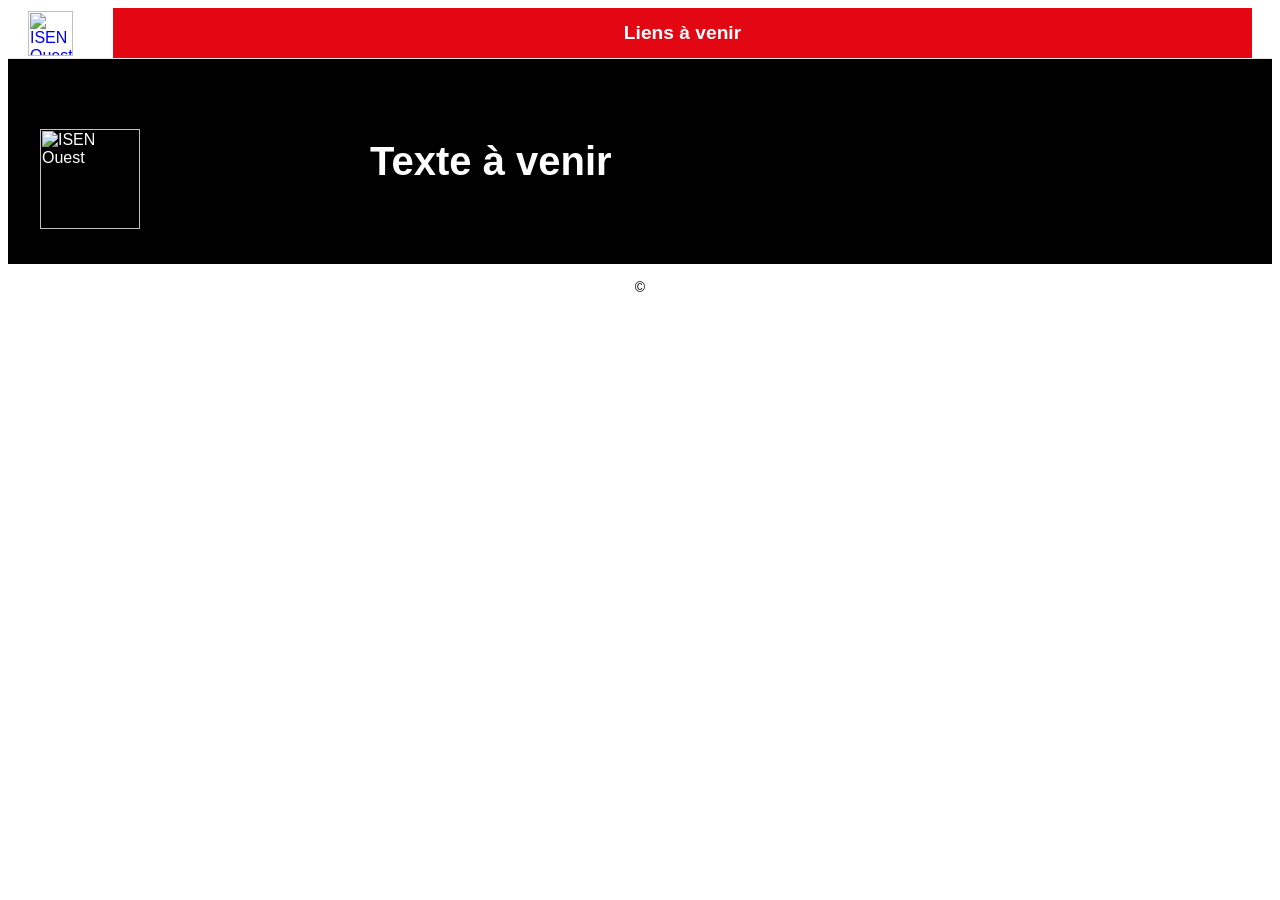
==== index.html @ 0b280feb "F12 Footer PI E1" ====
<html>
<head>
    <meta charset="UTF-8">
    <meta name="viewport" content="width=device-width, initial-scale=1">
    <title></title>
    <style>
        html {
            font-family: Open Sans,sans-serif;
        }

        .site-footer {
            background: #000;
            color: #fff;
            padding: 40px 20px 20px;
            font-family: Arial, sans-serif;
        }

        /* Conteneur principal */
        .footer-container {
            display: flex;
            max-width: 1200px;
            margin: 0 auto;
            gap: 40px;
            flex-wrap: wrap;
        }

        /* Colonne 1 : logo + bouton */
        .footer-col-logo {
            flex: 1;
            min-width: 220px;
            display: flex;
            flex-direction: column;
        }

        .footer-logo {
            height: 100px;
            margin-bottom: 15px;
            margin-top: 30px;
        }

        .btn-contact {
            display: block;
            padding: 10px 20px;
            background: #c8102e;
            color: #fff;
            font-weight: 600;
            text-decoration: none;
            border-radius: 25px;
            margin: auto;
        }

        .btn-contact:hover {
            background: #a00b23;
        }

        /* Zone liens (colonnes 2-4) */
        .footer-links-section {
            flex: 3;
            display: flex;
            flex-direction: column;
        }

        /* Titre général */
        .footer-cities {
            font-size: 40px;
            font-weight: 700;
            text-align: left;
            margin-bottom: 20px;
        }

        /* Colonnes de liens */
        .footer-links-container {
            display: flex;
            gap: 40px;
            flex-wrap: wrap;
        }

        .footer-col {
            width: 25%
        }
        .footer-col h3 {
            font-size: 16px;
            font-weight: 700;
            margin-bottom: 12px;
        }

        .footer-col ul {
            list-style: none;
            padding: 0;
            margin: 0;
        }

        .footer-col li {
            margin-bottom: 8px;
        }

        .footer-col a {
            color: #fff;
            text-decoration: none;
            font-size: 14px;
        }

        .footer-col a:hover {
            text-decoration: underline;
        }

        /* Bas de page */
        .footer-bottom {
            text-align: center;
            padding-top: 15px;
            background-color: white;
            color: black;
            font-family: Arial, sans-serif;
            font-size: 14px;
        }
        html {
            font-family: Open Sans,sans-serif;
        }
        /* Conteneur principal du header */
        .header-isen {
            background: #fff;
            border-bottom: 1px solid #e5e5e5;
        }

        /* Organisation interne */
        .header-container {
            max-width: 1400px; /* un peu plus large pour aérer */
            margin: 0 auto;
            padding: 0 20px;
            display: flex;
            align-items: center;
            justify-content: space-between;
        }

        /* Logo */
        .header-logo img {
            height: 45px; /* logo moins haut */
            width: auto;
        }

        /* Navigation */
        .header-nav {
            background: #e30613; /* Rouge ISEN */
            flex: 1; /* occupe toute la largeur dispo */
            margin-left: 40px; /* espace entre logo et barre rouge */
        }

        .header-nav ul {
            list-style: none;
            display: flex;
            justify-content: space-around; /* liens espacés sur toute la largeur */
            margin: 0;
            padding: 0;
        }

        .header-nav li {
            flex: 1; /* chaque lien occupe une largeur égale */
            text-align: center;
        }

        .header-nav a {
            display: block;
            padding: 14px 10px;
            font-size: 1.2em;
            font-weight: bold;
            color: #fff;
            transition: background 0.2s;
            text-decoration: none;
        }

        .header-nav a:hover {
            text-decoration: underline;
        }
    </style>
</head>
<body>
<header class="header-isen">
    <div class="header-container">
        <!-- Logo -->
        <a href="/" class="header-logo">
            <img src="https://isen-ouest.fr/wp-content/uploads/2024/07/15/logo-isen-couleur.png" alt="ISEN Ouest">
        </a>

        <!-- Navbar -->
        <nav class="header-nav">
            <ul>
                <li><a href="#">Liens à venir</a></li>
            </ul>
        </nav>
    </div>
</header>
<footer class="site-footer">
    <div class="footer-container">

        <!-- Colonne 1 : Logo + bouton -->
        <div class="footer-col footer-col-logo">
            <img src="https://isen-ouest.fr/wp-content/uploads/2024/07/15/logo-isen-blanc.svg"
                 alt="ISEN Ouest" class="footer-logo">
        </div>

        <!-- Zone titres + colonnes 2-4 -->
        <div class="footer-links-section">
            <!-- Titre général -->
            <p class="footer-cities">Texte à venir</p>


        </div>

        <!-- Bas de page -->
</footer>
<div class="footer-bottom">
    &copy;
</div>

</body>
</html>
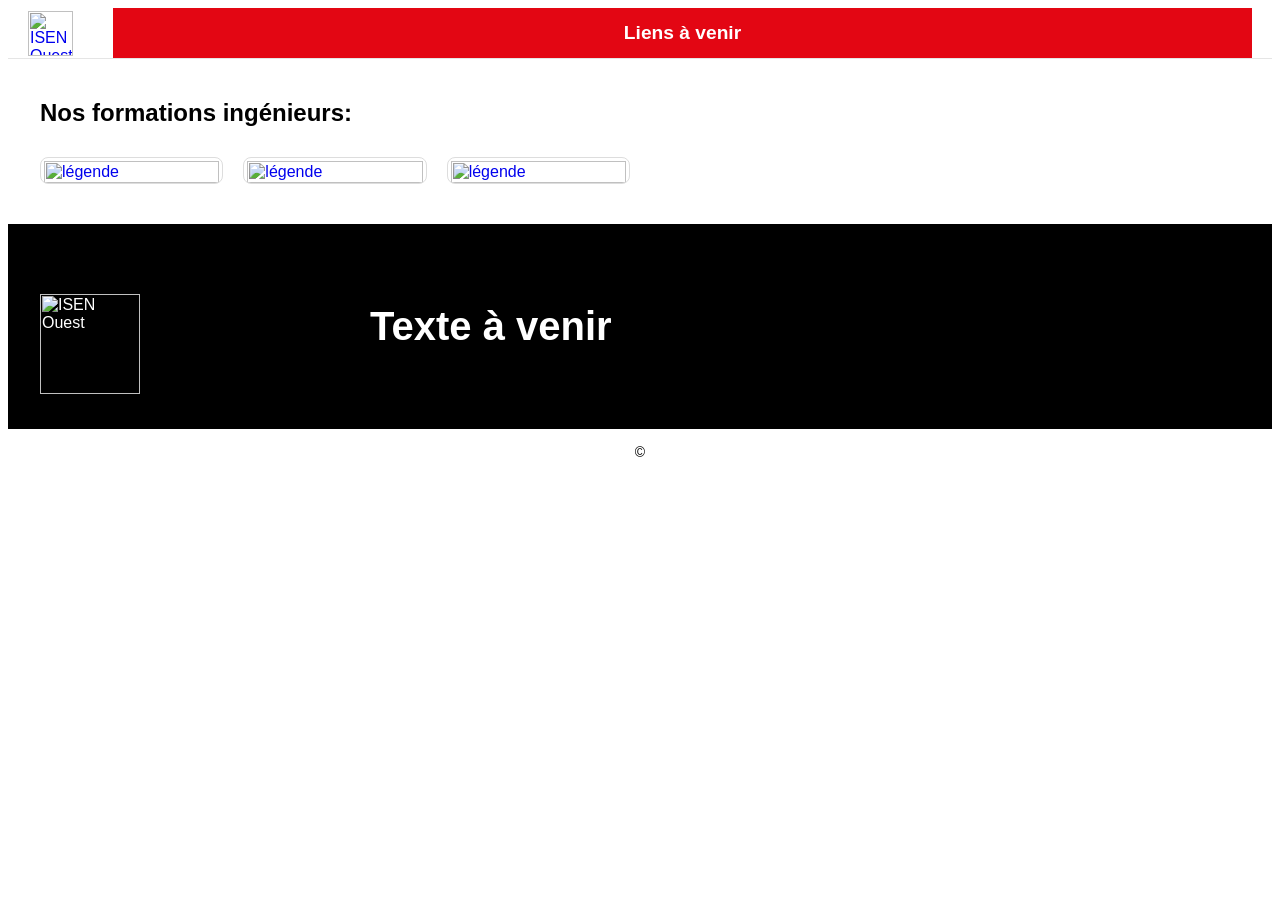
==== commit 997deacc: "F13 Images PI E1" ====
--- a/index.html
+++ b/index.html
@@ -4,6 +4,56 @@
     <meta name="viewport" content="width=device-width, initial-scale=1">
     <title></title>
     <style>
+        /* IMAGES */
+        .dp-section {
+            max-width: 1200px;
+            margin: 40px auto;
+            padding: 0 20px;
+        }
+        .dp-section h2 {
+            font-size: 24px;
+            font-weight: 700;
+            margin-bottom: 30px;
+            color: #000;
+        }
+        .dp-grid {
+            display: grid;
+            grid-template-columns: repeat(auto-fill, minmax(180px, 1fr));
+            gap: 20px;
+        }
+        .dp-card {
+            border: 1px solid #ddd;
+            border-radius: 8px;
+            overflow: hidden;
+            background: #fff;
+            transition: transform 0.2s ease;
+            padding: 3px 3px 0;
+            position: relative;
+        }
+        .dp-card:hover {
+            transform: translateY(-5px);
+            box-shadow: 0 6px 15px rgba(0,0,0,0.1);
+        }
+        .dp-card img {
+            width: 100%;
+            height: auto;
+            display: block;
+        }
+        .dp-card p {
+            padding: 1px 0.5em;
+            font-size: 16px;
+            font-weight: bold;
+            margin: 0;
+            position: relative;
+            background-color: #05819d;
+            color: white;
+            font-weight: bold;
+            display: inline;
+            position: absolute;
+            bottom: 1em;
+            left: 0;
+            margin: 0;
+        }
         html {
             font-family: Open Sans,sans-serif;
         }
@@ -189,6 +239,28 @@
         </nav>
     </div>
 </header>
+<section class="dp-section">
+    <h2>Nos formations ingénieurs:</h2>
+    <div class="dp-grid">
+        <div class="dp-card">
+            <a href="#">
+                <img src="https://isen-ouest.fr/wp-content/uploads/2024/10/21/vignette-dp-cybersecurite.png" alt="légende">
+            </a>
+        </div>
+        <div class="dp-card">
+            <a href="#">
+                <img src="https://isen-ouest.fr/wp-content/uploads/2024/10/21/vignette-dp-developpement-logiciel.png" alt="légende">
+            </a>
+        </div>
+        <div class="dp-card">
+            <a href="#">
+                <img src="https://isen-ouest.fr/wp-content/uploads/2024/10/21/vignette-dp-intelligence-artificielle.png" alt="légende">
+            </a>
+        </div>
+    </div>
+</section>
+
+
 <footer class="site-footer">
     <div class="footer-container">
 
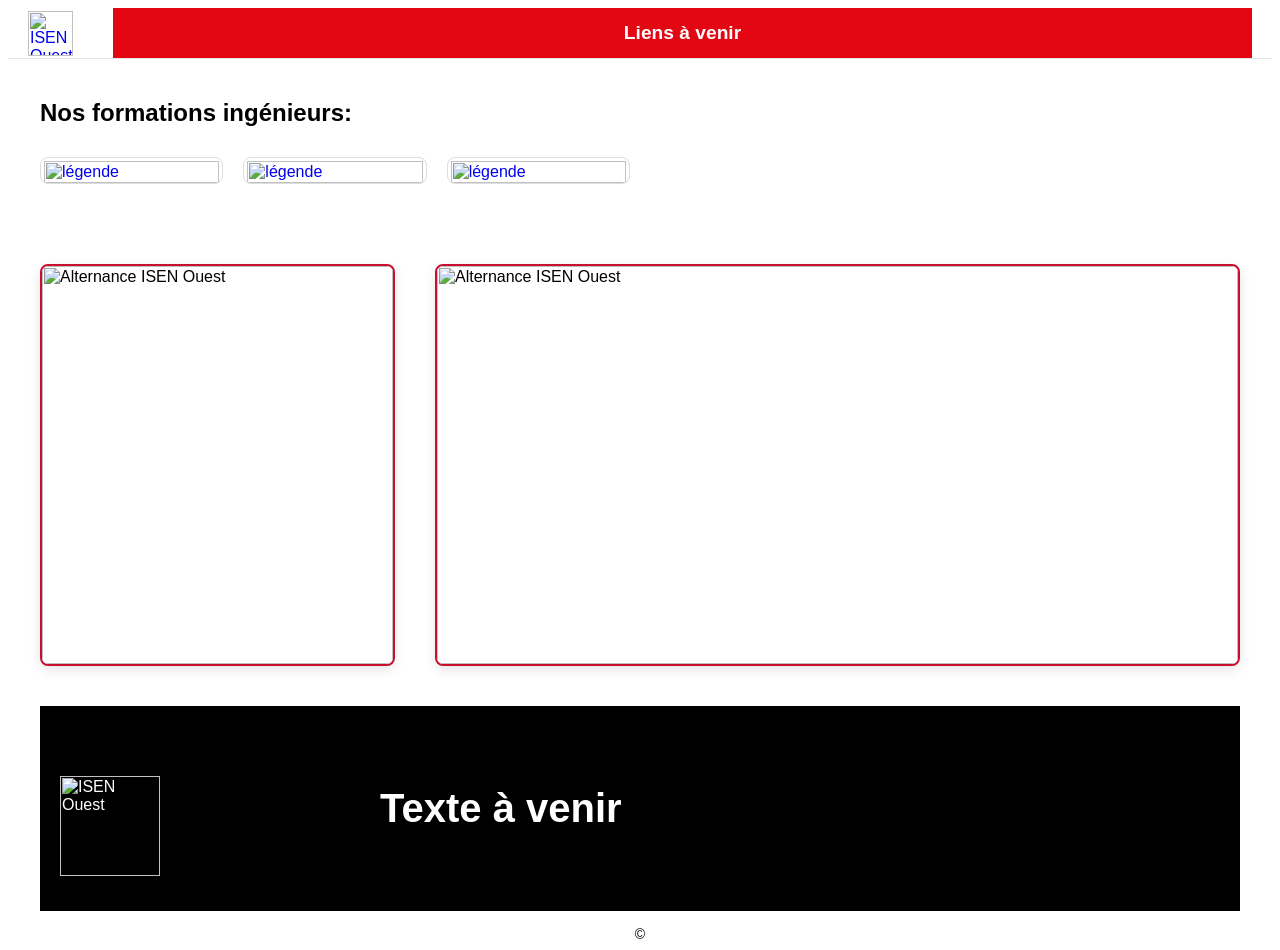
==== commit b5f03ad9: "F14 Block PI E1" ====
--- a/index.html
+++ b/index.html
@@ -219,6 +219,62 @@
         }
 
         .header-nav a:hover {
+            text-decoration: underline;
+        }
+        /* BLOCKS */
+        /* Conteneur global */
+        .block-container {
+            max-width: 1200px;
+            margin: 0 auto;
+        }
+        /* Deux colonnes */
+        .block-columns {
+            display: flex;
+            gap: 40px;
+            align-items: normal;
+        }
+
+        .block-alternance {
+            margin: 40px auto;
+            border: 2px solid #c8102e;
+            border-radius: 8px;
+            overflow: hidden;
+            background: #fff;
+            box-shadow: 0 4px 12px rgba(0,0,0,0.1);
+        }
+        .block-alternance img {
+            width: 100%;
+            height: auto;
+            display: block;
+        }
+        .block-alternance-content {
+            padding: 24px 30px;
+        }
+        .block-alternance-content h2 {
+            font-size: 200%;
+            margin-top: 0;
+            margin-bottom: 16px;
+        }
+        .block-alternance-content p {
+            font-size: 16px;
+            line-height: 1.6;
+            color: #333;
+            margin-bottom: 16px;
+        }
+        .block-button {
+            margin: auto;
+            text-align: center;
+        }
+        .block-button a {
+            background-color: #e30613;
+            color: #fff;
+            display: inline-block;
+            padding: .5rem 2rem;
+            border-radius: 3.45rem;
+            font-weight: 700;
+            text-decoration: none;
+        }
+        .block-button a:hover {
             text-decoration: underline;
         }
     </style>
@@ -260,7 +316,40 @@
     </div>
 </section>
 
-
+<div class="block-container">
+    <div class="block-columns">
+        <section class="block-alternance">
+            <img src="https://isen-ouest.fr/wp-content/uploads/2024/10/18/formation-initiale-scaled.jpg" alt="Alternance ISEN Ouest">
+            <div class="block-alternance-content">
+                <h2>Formations post-bac</h2>
+                <p>
+                    Chaque étudiant construit son propre parcours de formation sur 5 ans.
+                </p>
+                <p>
+                    Au cours des trois premières années post-bac, les étudiants choisissent leur cursus parmi 7 cycles de formation différents.
+                </p>
+                <div class="block-button">
+                    <a href="postbac.html">Découvrez nos 7 cycles post-bac</a>
+                </div>
+            </div>
+        </section>
+
+        <section class="block-alternance">
+            <img src="https://isen-ouest.fr/wp-content/uploads/2024/10/18/formation-apprentissage-scaled.jpg" alt="Alternance ISEN Ouest">
+            <div class="block-alternance-content">
+                <h2>FISA</h2>
+                <p>
+                    Devenir ingénieur par alternance
+                </p>
+                <p>
+                    Le cycle ingénieur en apprentissage permet d’alterner les périodes à l’école et les périodes au sein de l’entreprise d’accueil en montant progressivement en compétence. Cette formation favorise une immersion professionnelle rapide tout en étant rémunéré pendant toute la durée du contrat.
+                </p>
+                <div class="block-button">
+                    <a href="devenir_inge.html">Formation d'ingénieurs sous statut apprenti</a>
+                </div>
+            </div>
+        </section>
+    </div>
 <footer class="site-footer">
     <div class="footer-container">
 
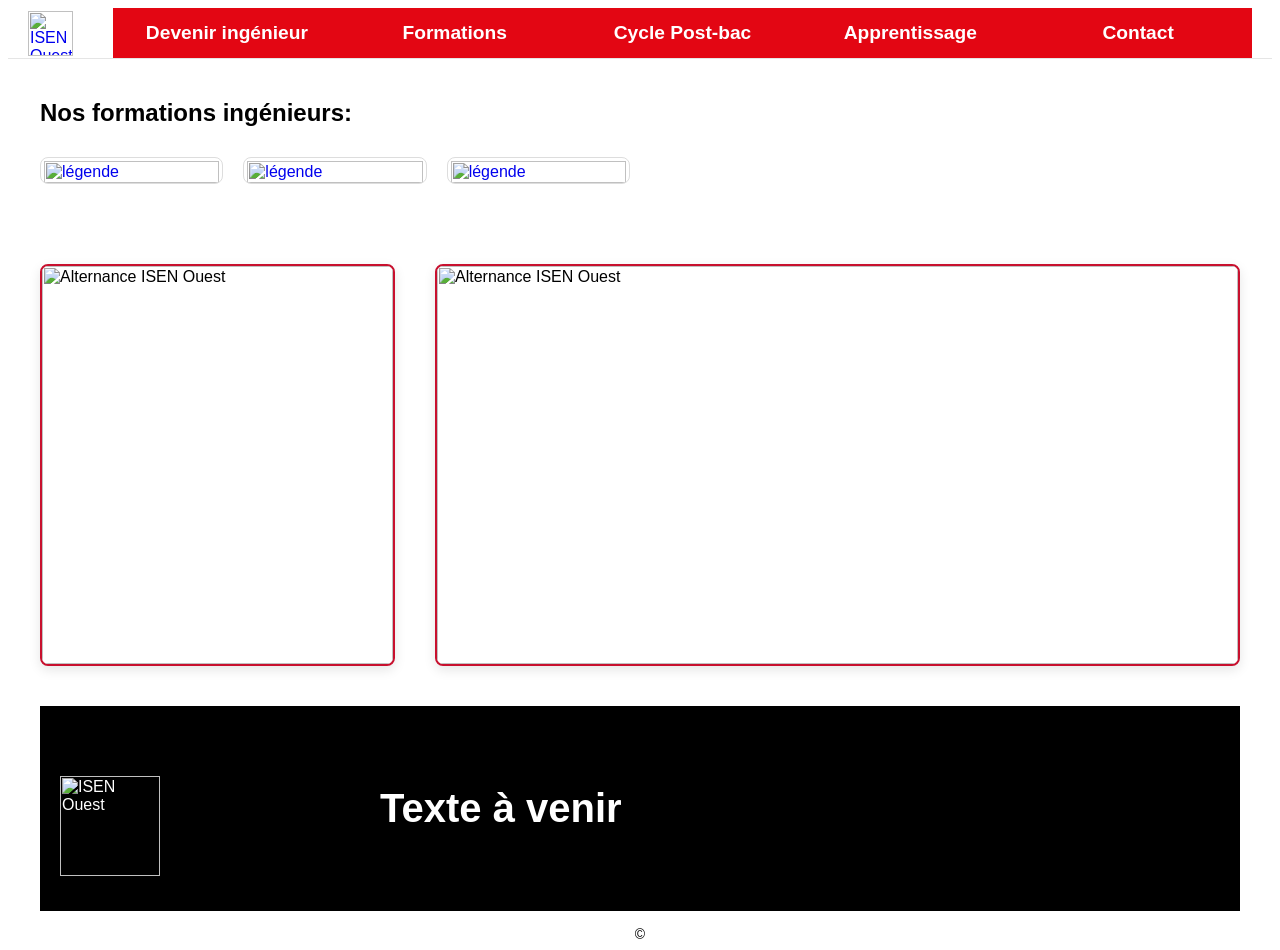
==== commit 4a8bc52c: "F41 Header E1" ====
--- a/index.html
+++ b/index.html
@@ -290,7 +290,11 @@
         <!-- Navbar -->
         <nav class="header-nav">
             <ul>
-                <li><a href="#">Liens à venir</a></li>
+                <li><a href="devenir_inge.html">Devenir ingénieur</a></li>
+                <li><a href="formations.html">Formations</a></li>
+                <li><a href="postbac.html">Cycle Post-bac</a></li>
+                <li><a href="apprentissage.html">Apprentissage</a></li>
+                <li><a href="contact.html">Contact</a></li>
             </ul>
         </nav>
     </div>
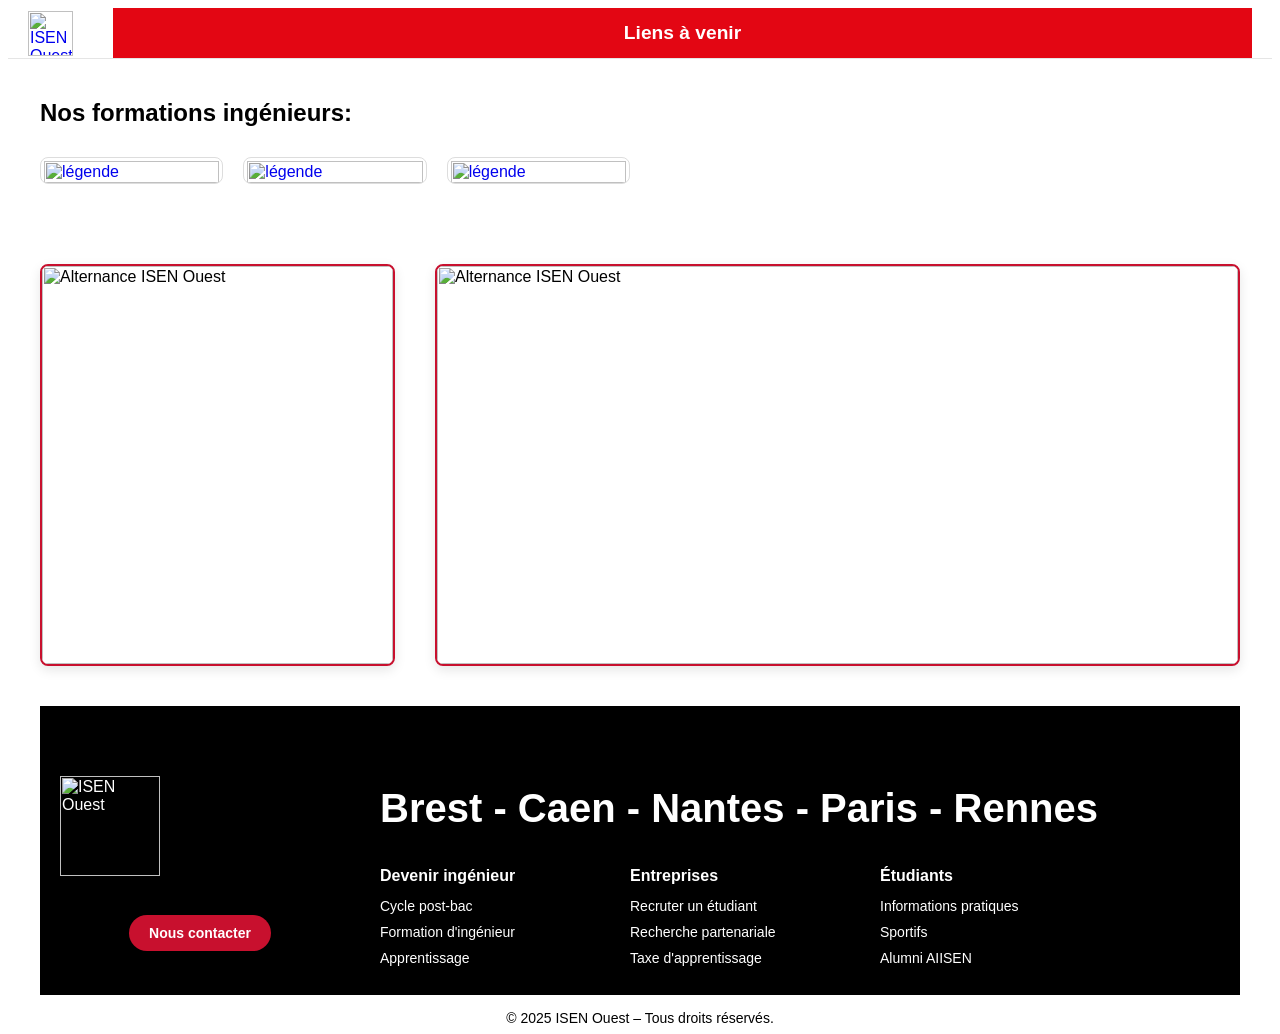
==== commit 6d99a41b: "F61 Footer E3" ====
--- a/index.html
+++ b/index.html
@@ -54,39 +54,134 @@
             left: 0;
             margin: 0;
         }
-        html {
-            font-family: Open Sans,sans-serif;
-        }
-
-        .site-footer {
-            background: #000;
-            color: #fff;
-            padding: 40px 20px 20px;
-            font-family: Arial, sans-serif;
-        }
-
-        /* Conteneur principal */
-        .footer-container {
-            display: flex;
-            max-width: 1200px;
-            margin: 0 auto;
-            gap: 40px;
-            flex-wrap: wrap;
-        }
-
-        /* Colonne 1 : logo + bouton */
-        .footer-col-logo {
-            flex: 1;
-            min-width: 220px;
-            display: flex;
-            flex-direction: column;
-        }
-
-        .footer-logo {
-            height: 100px;
-            margin-bottom: 15px;
-            margin-top: 30px;
-        }
+
+
+.site-footer {
+  background: #000;
+  color: #fff;
+  padding: 40px 20px 20px;
+  font-family: Arial, sans-serif;
+}
+
+/* Conteneur principal */
+.footer-container {
+  display: flex;
+  max-width: 1200px;
+  margin: 0 auto;
+  gap: 40px;
+  flex-wrap: wrap;
+}
+
+/* Colonne 1 : logo + bouton */
+.footer-col-logo {
+  flex: 1;
+  min-width: 220px;
+  display: flex;
+  flex-direction: column;
+}
+
+.footer-logo {
+  height: 100px;
+  margin-bottom: 15px;
+  margin-top: 30px;
+}
+
+.btn-contact {
+  display: block;
+  padding: 10px 20px;
+  background: #c8102e;
+  color: #fff;
+  font-weight: 600;
+  text-decoration: none;
+  border-radius: 25px;
+  margin: auto;
+}
+
+.btn-contact:hover {
+  background: #a00b23;
+}
+
+/* Zone liens (colonnes 2-4) */
+.footer-links-section {
+  flex: 3;
+  display: flex;
+  flex-direction: column;
+}
+
+/* Titre général */
+.footer-cities {
+  font-size: 40px;
+  font-weight: 700;
+  text-align: left;
+  margin-bottom: 20px;
+}
+
+/* Colonnes de liens */
+.footer-links-container {
+  display: flex;
+  gap: 40px;
+  flex-wrap: wrap;
+}
+
+.footer-col {
+	width: 25%
+}
+.footer-col h3 {
+  font-size: 16px;
+  font-weight: 700;
+  margin-bottom: 12px;
+}
+
+.footer-col ul {
+  list-style: none;
+  padding: 0;
+  margin: 0;
+}
+
+.footer-col li {
+  margin-bottom: 8px;
+}
+
+.footer-col a {
+  color: #fff;
+  text-decoration: none;
+  font-size: 14px;
+}
+
+.footer-col a:hover {
+  text-decoration: underline;
+}
+
+/* Bas de page */
+.footer-bottom {
+  text-align: center;
+  padding-top: 15px;
+  background-color: white;
+  color: black;
+  font-family: Arial, sans-serif;
+  font-size: 14px;
+}
+
+
+/* Responsive */
+@media (max-width: 900px) {
+  .footer-container {
+    flex-direction: column;
+    gap: 20px;
+  }
+  .footer-links-container {
+    flex-direction: column;
+    gap: 20px;
+  }
+  .footer-cities {
+    text-align: left;
+    font-size: 18px;
+  }
+}
+
+
+
+
 
         .btn-contact {
             display: block;
@@ -290,11 +385,7 @@
         <!-- Navbar -->
         <nav class="header-nav">
             <ul>
-                <li><a href="devenir_inge.html">Devenir ingénieur</a></li>
-                <li><a href="formations.html">Formations</a></li>
-                <li><a href="postbac.html">Cycle Post-bac</a></li>
-                <li><a href="apprentissage.html">Apprentissage</a></li>
-                <li><a href="contact.html">Contact</a></li>
+                <li><a href="#">Liens à venir</a></li>
             </ul>
         </nav>
     </div>
@@ -354,28 +445,60 @@
             </div>
         </section>
     </div>
+
+
 <footer class="site-footer">
-    <div class="footer-container">
-
-        <!-- Colonne 1 : Logo + bouton -->
-        <div class="footer-col footer-col-logo">
-            <img src="https://isen-ouest.fr/wp-content/uploads/2024/07/15/logo-isen-blanc.svg"
-                 alt="ISEN Ouest" class="footer-logo">
+  <div class="footer-container">
+
+    <!-- Colonne 1 : Logo + bouton -->
+    <div class="footer-col footer-col-logo">
+      <img src="https://isen-ouest.fr/wp-content/uploads/2024/07/15/logo-isen-blanc.svg" 
+           alt="ISEN Ouest" class="footer-logo">
+      <a href="ACOMPLETER" class="btn-contact">Nous contacter</a>
+    </div>
+
+    <!-- Zone titres + colonnes 2-4 -->
+    <div class="footer-links-section">
+      <!-- Titre général -->
+      <p class="footer-cities">Brest - Caen - Nantes - Paris - Rennes</p>
+
+      <!-- Colonnes de liens -->
+      <div class="footer-links-container">
+        <!-- Colonne 2 : Devenir ingénieur -->
+        <div class="footer-col">
+          <h3>Devenir ingénieur</h3>
+          <ul>
+            <li><a href="ACOMPLETER">Cycle post-bac</a></li>
+            <li><a href="ACOMPLETER">Formation d'ingénieur</a></li>
+            <li><a href="ACOMPLETER">Apprentissage</a></li>
+          </ul>
         </div>
 
-        <!-- Zone titres + colonnes 2-4 -->
-        <div class="footer-links-section">
-            <!-- Titre général -->
-            <p class="footer-cities">Texte à venir</p>
-
-
+        <!-- Colonne 3 : Entreprises -->
+        <div class="footer-col">
+          <h3>Entreprises</h3>
+          <ul>
+            <li><a href="https://isen-ouest.fr/entreprises/recruter/">Recruter un étudiant</a></li>
+            <li><a href="https://isen-ouest.fr/labisen-la-recherche/la-recherche-partenariale/">Recherche partenariale</a></li>
+            <li><a href="http://isen-ouest.fr/taxe-d-apprentissage">Taxe d'apprentissage</a></li>
+          </ul>
         </div>
 
-        <!-- Bas de page -->
+        <!-- Colonne 4 : Étudiants -->
+        <div class="footer-col">
+          <h3>Étudiants</h3>
+          <ul>
+            <li><a href="https://isen-ouest.fr/infos-pratiques/">Informations pratiques</a></li>
+            <li><a href="http://isen-ouest.fr/sportifs">Sportifs</a></li>
+            <li><a href="http://isen-ouest.fr/alumni-aiisen">Alumni AIISEN</a></li>
+          </ul>
+        </div>
+      </div>
+    </div>
+  </div>
 </footer>
 <div class="footer-bottom">
-    &copy;
+  &copy; 2025 ISEN Ouest – Tous droits réservés.
 </div>
-
 </body>
-</html>+</html>
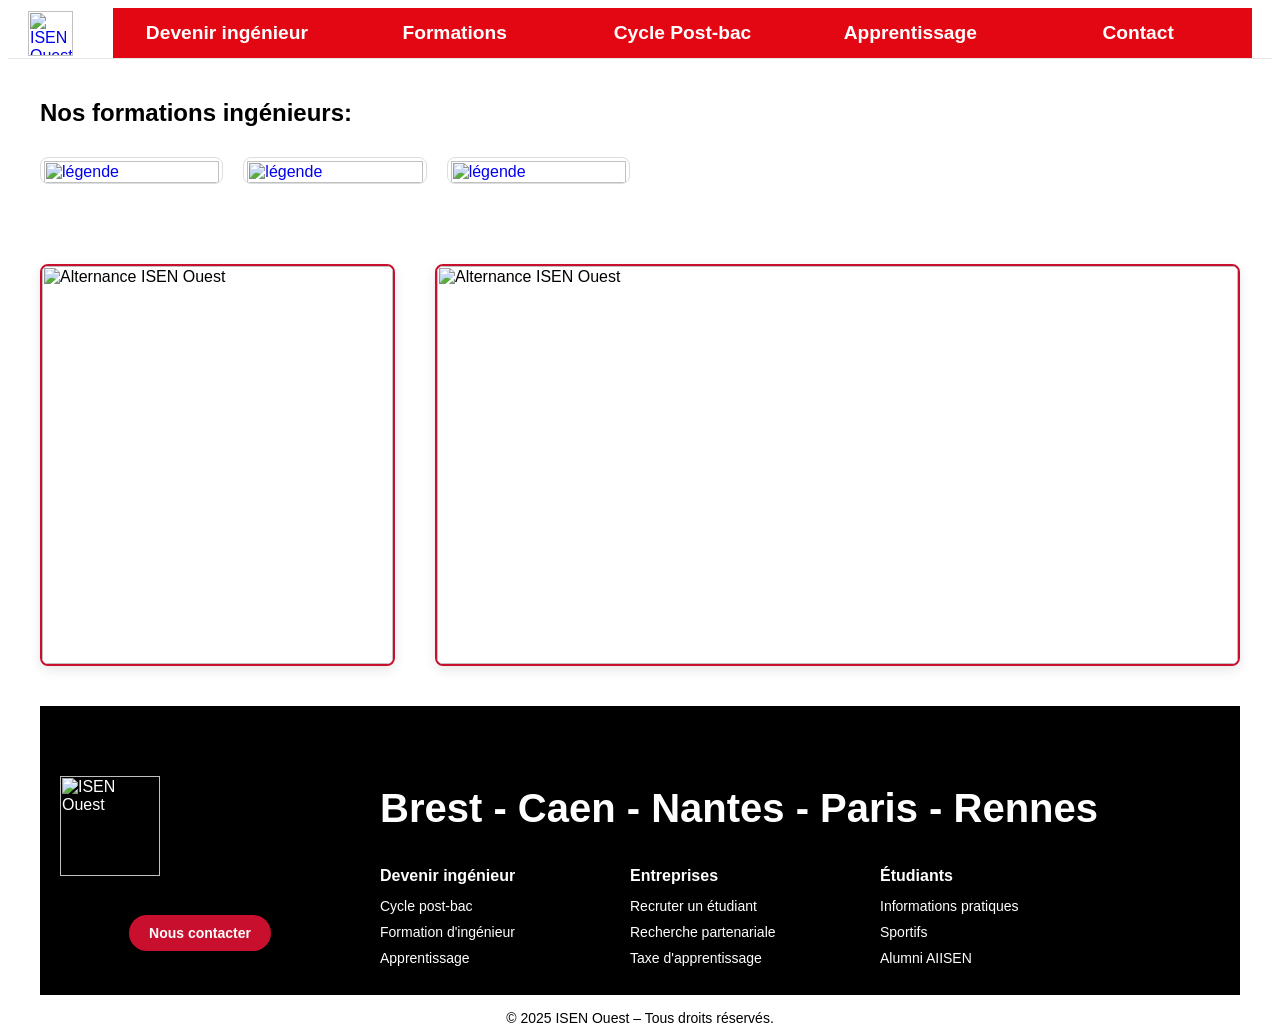
==== commit 9921c774: "F61 Footer E3 corrigé" ====
--- a/index.html
+++ b/index.html
@@ -385,7 +385,11 @@
         <!-- Navbar -->
         <nav class="header-nav">
             <ul>
-                <li><a href="#">Liens à venir</a></li>
+                <li><a href="devenir_inge.html">Devenir ingénieur</a></li>
+                <li><a href="formations.html">Formations</a></li>
+                <li><a href="postbac.html">Cycle Post-bac</a></li>
+                <li><a href="apprentissage.html">Apprentissage</a></li>
+                <li><a href="contact.html">Contact</a></li>
             </ul>
         </nav>
     </div>
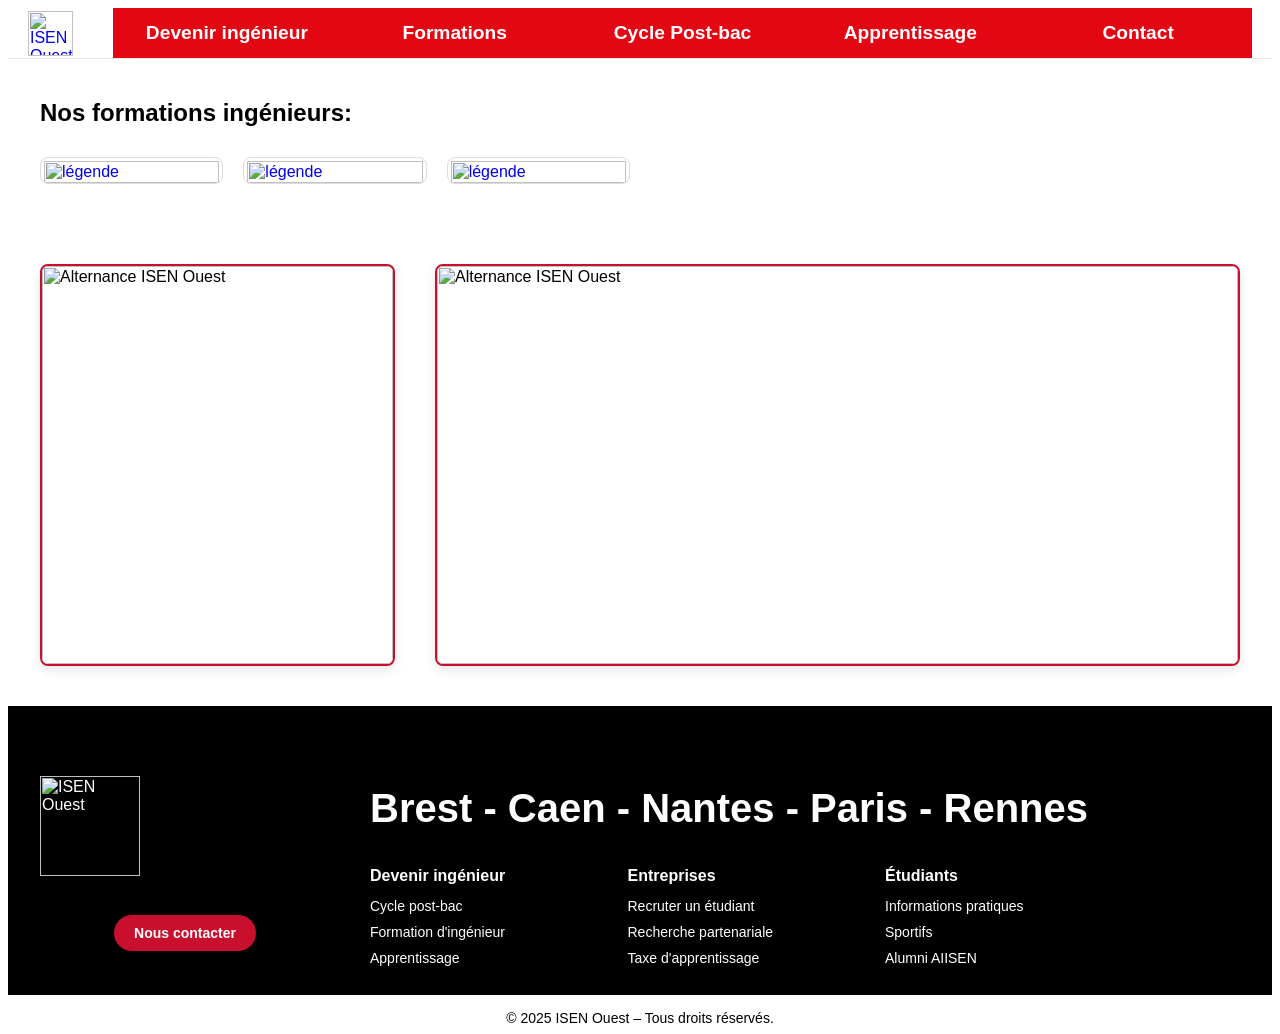
==== commit d750af34: "F62 Blocks PD E3" ====
--- a/index.html
+++ b/index.html
@@ -3,376 +3,7 @@
     <meta charset="UTF-8">
     <meta name="viewport" content="width=device-width, initial-scale=1">
     <title></title>
-    <style>
-        /* IMAGES */
-        .dp-section {
-            max-width: 1200px;
-            margin: 40px auto;
-            padding: 0 20px;
-        }
-        .dp-section h2 {
-            font-size: 24px;
-            font-weight: 700;
-            margin-bottom: 30px;
-            color: #000;
-        }
-        .dp-grid {
-            display: grid;
-            grid-template-columns: repeat(auto-fill, minmax(180px, 1fr));
-            gap: 20px;
-        }
-        .dp-card {
-            border: 1px solid #ddd;
-            border-radius: 8px;
-            overflow: hidden;
-            background: #fff;
-            transition: transform 0.2s ease;
-            padding: 3px 3px 0;
-            position: relative;
-        }
-        .dp-card:hover {
-            transform: translateY(-5px);
-            box-shadow: 0 6px 15px rgba(0,0,0,0.1);
-        }
-        .dp-card img {
-            width: 100%;
-            height: auto;
-            display: block;
-        }
-        .dp-card p {
-            padding: 1px 0.5em;
-            font-size: 16px;
-            font-weight: bold;
-            margin: 0;
-            position: relative;
-            background-color: #05819d;
-            color: white;
-            font-weight: bold;
-            display: inline;
-            position: absolute;
-            bottom: 1em;
-            left: 0;
-            margin: 0;
-        }
-
-
-.site-footer {
-  background: #000;
-  color: #fff;
-  padding: 40px 20px 20px;
-  font-family: Arial, sans-serif;
-}
-
-/* Conteneur principal */
-.footer-container {
-  display: flex;
-  max-width: 1200px;
-  margin: 0 auto;
-  gap: 40px;
-  flex-wrap: wrap;
-}
-
-/* Colonne 1 : logo + bouton */
-.footer-col-logo {
-  flex: 1;
-  min-width: 220px;
-  display: flex;
-  flex-direction: column;
-}
-
-.footer-logo {
-  height: 100px;
-  margin-bottom: 15px;
-  margin-top: 30px;
-}
-
-.btn-contact {
-  display: block;
-  padding: 10px 20px;
-  background: #c8102e;
-  color: #fff;
-  font-weight: 600;
-  text-decoration: none;
-  border-radius: 25px;
-  margin: auto;
-}
-
-.btn-contact:hover {
-  background: #a00b23;
-}
-
-/* Zone liens (colonnes 2-4) */
-.footer-links-section {
-  flex: 3;
-  display: flex;
-  flex-direction: column;
-}
-
-/* Titre général */
-.footer-cities {
-  font-size: 40px;
-  font-weight: 700;
-  text-align: left;
-  margin-bottom: 20px;
-}
-
-/* Colonnes de liens */
-.footer-links-container {
-  display: flex;
-  gap: 40px;
-  flex-wrap: wrap;
-}
-
-.footer-col {
-	width: 25%
-}
-.footer-col h3 {
-  font-size: 16px;
-  font-weight: 700;
-  margin-bottom: 12px;
-}
-
-.footer-col ul {
-  list-style: none;
-  padding: 0;
-  margin: 0;
-}
-
-.footer-col li {
-  margin-bottom: 8px;
-}
-
-.footer-col a {
-  color: #fff;
-  text-decoration: none;
-  font-size: 14px;
-}
-
-.footer-col a:hover {
-  text-decoration: underline;
-}
-
-/* Bas de page */
-.footer-bottom {
-  text-align: center;
-  padding-top: 15px;
-  background-color: white;
-  color: black;
-  font-family: Arial, sans-serif;
-  font-size: 14px;
-}
-
-
-/* Responsive */
-@media (max-width: 900px) {
-  .footer-container {
-    flex-direction: column;
-    gap: 20px;
-  }
-  .footer-links-container {
-    flex-direction: column;
-    gap: 20px;
-  }
-  .footer-cities {
-    text-align: left;
-    font-size: 18px;
-  }
-}
-
-
-
-
-
-        .btn-contact {
-            display: block;
-            padding: 10px 20px;
-            background: #c8102e;
-            color: #fff;
-            font-weight: 600;
-            text-decoration: none;
-            border-radius: 25px;
-            margin: auto;
-        }
-
-        .btn-contact:hover {
-            background: #a00b23;
-        }
-
-        /* Zone liens (colonnes 2-4) */
-        .footer-links-section {
-            flex: 3;
-            display: flex;
-            flex-direction: column;
-        }
-
-        /* Titre général */
-        .footer-cities {
-            font-size: 40px;
-            font-weight: 700;
-            text-align: left;
-            margin-bottom: 20px;
-        }
-
-        /* Colonnes de liens */
-        .footer-links-container {
-            display: flex;
-            gap: 40px;
-            flex-wrap: wrap;
-        }
-
-        .footer-col {
-            width: 25%
-        }
-        .footer-col h3 {
-            font-size: 16px;
-            font-weight: 700;
-            margin-bottom: 12px;
-        }
-
-        .footer-col ul {
-            list-style: none;
-            padding: 0;
-            margin: 0;
-        }
-
-        .footer-col li {
-            margin-bottom: 8px;
-        }
-
-        .footer-col a {
-            color: #fff;
-            text-decoration: none;
-            font-size: 14px;
-        }
-
-        .footer-col a:hover {
-            text-decoration: underline;
-        }
-
-        /* Bas de page */
-        .footer-bottom {
-            text-align: center;
-            padding-top: 15px;
-            background-color: white;
-            color: black;
-            font-family: Arial, sans-serif;
-            font-size: 14px;
-        }
-        html {
-            font-family: Open Sans,sans-serif;
-        }
-        /* Conteneur principal du header */
-        .header-isen {
-            background: #fff;
-            border-bottom: 1px solid #e5e5e5;
-        }
-
-        /* Organisation interne */
-        .header-container {
-            max-width: 1400px; /* un peu plus large pour aérer */
-            margin: 0 auto;
-            padding: 0 20px;
-            display: flex;
-            align-items: center;
-            justify-content: space-between;
-        }
-
-        /* Logo */
-        .header-logo img {
-            height: 45px; /* logo moins haut */
-            width: auto;
-        }
-
-        /* Navigation */
-        .header-nav {
-            background: #e30613; /* Rouge ISEN */
-            flex: 1; /* occupe toute la largeur dispo */
-            margin-left: 40px; /* espace entre logo et barre rouge */
-        }
-
-        .header-nav ul {
-            list-style: none;
-            display: flex;
-            justify-content: space-around; /* liens espacés sur toute la largeur */
-            margin: 0;
-            padding: 0;
-        }
-
-        .header-nav li {
-            flex: 1; /* chaque lien occupe une largeur égale */
-            text-align: center;
-        }
-
-        .header-nav a {
-            display: block;
-            padding: 14px 10px;
-            font-size: 1.2em;
-            font-weight: bold;
-            color: #fff;
-            transition: background 0.2s;
-            text-decoration: none;
-        }
-
-        .header-nav a:hover {
-            text-decoration: underline;
-        }
-        /* BLOCKS */
-        /* Conteneur global */
-        .block-container {
-            max-width: 1200px;
-            margin: 0 auto;
-        }
-        /* Deux colonnes */
-        .block-columns {
-            display: flex;
-            gap: 40px;
-            align-items: normal;
-        }
-
-        .block-alternance {
-            margin: 40px auto;
-            border: 2px solid #c8102e;
-            border-radius: 8px;
-            overflow: hidden;
-            background: #fff;
-            box-shadow: 0 4px 12px rgba(0,0,0,0.1);
-        }
-        .block-alternance img {
-            width: 100%;
-            height: auto;
-            display: block;
-        }
-        .block-alternance-content {
-            padding: 24px 30px;
-        }
-        .block-alternance-content h2 {
-            font-size: 200%;
-            margin-top: 0;
-            margin-bottom: 16px;
-        }
-        .block-alternance-content p {
-            font-size: 16px;
-            line-height: 1.6;
-            color: #333;
-            margin-bottom: 16px;
-        }
-        .block-button {
-            margin: auto;
-            text-align: center;
-        }
-        .block-button a {
-            background-color: #e30613;
-            color: #fff;
-            display: inline-block;
-            padding: .5rem 2rem;
-            border-radius: 3.45rem;
-            font-weight: 700;
-            text-decoration: none;
-        }
-        .block-button a:hover {
-            text-decoration: underline;
-        }
-    </style>
+    <link href="style.css" rel="stylesheet">
 </head>
 <body>
 <header class="header-isen">
@@ -449,7 +80,7 @@
             </div>
         </section>
     </div>
-
+</div>
 
 <footer class="site-footer">
   <div class="footer-container">
@@ -458,7 +89,7 @@
     <div class="footer-col footer-col-logo">
       <img src="https://isen-ouest.fr/wp-content/uploads/2024/07/15/logo-isen-blanc.svg" 
            alt="ISEN Ouest" class="footer-logo">
-      <a href="ACOMPLETER" class="btn-contact">Nous contacter</a>
+      <a href="contact.html" class="btn-contact">Nous contacter</a>
     </div>
 
     <!-- Zone titres + colonnes 2-4 -->
@@ -472,9 +103,9 @@
         <div class="footer-col">
           <h3>Devenir ingénieur</h3>
           <ul>
-            <li><a href="ACOMPLETER">Cycle post-bac</a></li>
-            <li><a href="ACOMPLETER">Formation d'ingénieur</a></li>
-            <li><a href="ACOMPLETER">Apprentissage</a></li>
+            <li><a href="postbac.html">Cycle post-bac</a></li>
+            <li><a href="formations.html">Formation d'ingénieur</a></li>
+            <li><a href="apprentissage.html">Apprentissage</a></li>
           </ul>
         </div>
 
--- a/style.css
+++ b/style.css
@@ -0,0 +1,1897 @@
+html {
+    font-family: Open Sans,sans-serif;
+}
+
+/* Fil d’Ariane - bloc principal */
+.breadcrumb {
+    background: #fff;
+}
+
+/* Conteneur aligné et flexible */
+.breadcrumb-container {
+    max-width: 1200px;
+    margin: 0 auto;
+    padding: 30px 20px 10px;
+    display: flex;
+    align-items: center;
+    gap: 0;
+}
+
+/* Groupe contenu (liens + séparateurs) */
+.breadcrumb-content {
+    display: flex;
+    align-items: center;
+    z-index: 1;
+    font-size: 1.12em;
+}
+
+/* Liens */
+.breadcrumb a {
+    color: #000;
+    text-decoration: none;
+}
+
+.breadcrumb a:hover {
+    text-decoration: underline;
+}
+
+/* Séparateur */
+.breadcrumb .separator {
+    margin: 0 8px;
+    color: #999;
+}
+
+/* Page courante */
+.breadcrumb .current {
+    color: #000;
+    font-weight: 600;
+    margin-left: 4px;
+}
+
+.breadcrumb-line {
+    flex: 1;
+    height: 2px;
+    background: #e30613;
+    margin-left: 15px;
+    align-self: center;
+}
+
+html {
+    font-family: Open Sans,sans-serif;
+}
+
+/* BLOCKS */
+/* Conteneur global */
+.block-container {
+    max-width: 1200px;
+    margin: 0 auto;
+}
+/* Deux colonnes */
+.block-columns {
+    display: flex;
+    gap: 40px;
+    align-items: normal;
+}
+
+.block-alternance {
+    margin: 40px auto;
+    border: 2px solid #c8102e;
+    border-radius: 8px;
+    overflow: hidden;
+    background: #fff;
+    box-shadow: 0 4px 12px rgba(0,0,0,0.1);
+}
+.block-alternance img {
+    width: 100%;
+    height: auto;
+    display: block;
+}
+.block-alternance-content {
+    padding: 24px 30px;
+}
+.block-alternance-content h2 {
+    font-size: 200%;
+    margin-top: 0;
+    margin-bottom: 16px;
+}
+.block-alternance-content p {
+    font-size: 16px;
+    line-height: 1.6;
+    color: #333;
+    margin-bottom: 16px;
+}
+.block-button {
+    margin: auto;
+    text-align: center;
+}
+.block-button a {
+    background-color: #e30613;
+    color: #fff;
+    display: inline-block;
+    padding: .5rem 2rem;
+    border-radius: 3.45rem;
+    font-weight: 700;
+    text-decoration: none;
+}
+.block-button a:hover {
+    text-decoration: underline;
+}
+
+html {
+    font-family: Open Sans,sans-serif;
+}
+
+.site-footer {
+    background: #000;
+    color: #fff;
+    padding: 40px 20px 20px;
+    font-family: Arial, sans-serif;
+}
+
+/* Conteneur principal */
+.footer-container {
+    display: flex;
+    max-width: 1200px;
+    margin: 0 auto;
+    gap: 40px;
+    flex-wrap: wrap;
+}
+
+/* Colonne 1 : logo + bouton */
+.footer-col-logo {
+    flex: 1;
+    min-width: 220px;
+    display: flex;
+    flex-direction: column;
+}
+
+.footer-logo {
+    height: 100px;
+    margin-bottom: 15px;
+    margin-top: 30px;
+}
+
+.btn-contact {
+    display: block;
+    padding: 10px 20px;
+    background: #c8102e;
+    color: #fff;
+    font-weight: 600;
+    text-decoration: none;
+    border-radius: 25px;
+    margin: auto;
+}
+
+.btn-contact:hover {
+    background: #a00b23;
+}
+
+/* Zone liens (colonnes 2-4) */
+.footer-links-section {
+    flex: 3;
+    display: flex;
+    flex-direction: column;
+}
+
+/* Titre général */
+.footer-cities {
+    font-size: 40px;
+    font-weight: 700;
+    text-align: left;
+    margin-bottom: 20px;
+}
+
+/* Colonnes de liens */
+.footer-links-container {
+    display: flex;
+    gap: 40px;
+    flex-wrap: wrap;
+}
+
+.footer-col {
+    width: 25%
+}
+.footer-col h3 {
+    font-size: 16px;
+    font-weight: 700;
+    margin-bottom: 12px;
+}
+
+.footer-col ul {
+    list-style: none;
+    padding: 0;
+    margin: 0;
+}
+
+.footer-col li {
+    margin-bottom: 8px;
+}
+
+.footer-col a {
+    color: #fff;
+    text-decoration: none;
+    font-size: 14px;
+}
+
+.footer-col a:hover {
+    text-decoration: underline;
+}
+
+/* Bas de page */
+.footer-bottom {
+    text-align: center;
+    padding-top: 15px;
+    background-color: white;
+    color: black;
+    font-family: Arial, sans-serif;
+    font-size: 14px;
+}
+
+
+/* Responsive */
+@media (max-width: 900px) {
+    .footer-container {
+        flex-direction: column;
+        gap: 20px;
+    }
+    .footer-links-container {
+        flex-direction: column;
+        gap: 20px;
+    }
+    .footer-cities {
+        text-align: left;
+        font-size: 18px;
+    }
+}
+
+
+
+html { font-family:
+        Open Sans,sans-serif;
+}
+/* Conteneur principal du header */
+.header-isen {
+    background: #fff;
+    border-bottom: 1px solid #e5e5e5;
+}
+
+/* Organisation interne */
+.header-container {
+    max-width: 1400px; /* un peu plus large pour aérer */
+    margin: 0 auto;
+    padding: 0 20px;
+    display: flex;
+    align-items: center;
+    justify-content: space-between;
+}
+
+/* Logo */
+.header-logo img {
+    height: 45px; /* logo moins haut */
+    width: auto;
+}
+
+/* Navigation */
+.header-nav {
+    background: #e30613; /* Rouge ISEN */
+    flex: 1; /* occupe toute la largeur dispo */
+    margin-left: 40px; /* espace entre logo et barre rouge */
+}
+
+.header-nav ul {
+    list-style: none;
+    display: flex;
+    justify-content: space-around; /* liens espacés sur toute la largeur */
+    margin: 0;
+    padding: 0;
+}
+
+.header-nav li {
+    flex: 1; /* chaque lien occupe une largeur égale */
+    text-align: center;
+}
+
+.header-nav a {
+    display: block;
+    padding: 14px 10px;
+    font-size: 1.2em;
+    font-weight: bold;
+    color: #fff;
+    transition: background 0.2s;
+    text-decoration: none;
+}
+
+.header-nav a:hover {
+    text-decoration: underline;
+}
+html {
+    font-family: Open Sans,sans-serif;
+}
+/* TEXT_IMG */
+.block-devenir {
+    background: #fff;
+    padding: 60px 20px;
+}
+
+/* Conteneur global */
+.block-container {
+    max-width: 1200px;
+    margin: 0 auto;
+}
+
+/* Titre en haut */
+.block-title {
+    font-size: 42px;
+    font-weight: 700;
+    color: #000;
+    margin-bottom: 40px;
+    text-align: left;
+}
+
+/* Deux colonnes */
+.block-columns-img {
+    display: flex;
+    align-items: center;
+    gap: 40px;
+}
+
+/* Colonne texte */
+.block-text {
+    flex: 1;
+    padding-left: 5%;
+}
+
+.block-text p {
+    font-size: 16px;
+    line-height: 1.7;
+    color: #333;
+    margin-bottom: 18px;
+}
+
+/* Colonne image */
+.block-image {
+    flex: 1;
+    display: flex;
+    justify-content: center;
+}
+
+.block-image img {
+    max-width: 100%;
+    height: auto;
+    border-radius: 6px;
+}
+
+html {
+    font-family: Open Sans,sans-serif;
+}
+/* Conteneur principal du header */
+.header-isen {
+    background: #fff;
+    border-bottom: 1px solid #e5e5e5;
+}
+
+/* Organisation interne */
+.header-container {
+    max-width: 1400px; /* un peu plus large pour aérer */
+    margin: 0 auto;
+    padding: 0 20px;
+    display: flex;
+    align-items: center;
+    justify-content: space-between;
+}
+
+/* Logo */
+.header-logo img {
+    height: 45px; /* logo moins haut */
+    width: auto;
+}
+
+/* Navigation */
+.header-nav {
+    background: #e30613; /* Rouge ISEN */
+    flex: 1; /* occupe toute la largeur dispo */
+    margin-left: 40px; /* espace entre logo et barre rouge */
+}
+
+.header-nav ul {
+    list-style: none;
+    display: flex;
+    justify-content: space-around; /* liens espacés sur toute la largeur */
+    margin: 0;
+    padding: 0;
+}
+
+.header-nav li {
+    flex: 1; /* chaque lien occupe une largeur égale */
+    text-align: center;
+}
+
+.header-nav a {
+    display: block;
+    padding: 14px 10px;
+    font-size: 1.2em;
+    font-weight: bold;
+    color: #fff;
+    transition: background 0.2s;
+    text-decoration: none;
+}
+
+.header-nav a:hover {
+    text-decoration: underline;
+}
+
+html {
+    font-family: Open Sans,sans-serif;
+}
+
+
+.site-footer {
+    background: #000;
+    color: #fff;
+    padding: 40px 20px 20px;
+    font-family: Arial, sans-serif;
+}
+
+/* Conteneur principal */
+.footer-container {
+    display: flex;
+    max-width: 1200px;
+    margin: 0 auto;
+    gap: 40px;
+    flex-wrap: wrap;
+}
+
+/* Colonne 1 : logo + bouton */
+.footer-col-logo {
+    flex: 1;
+    min-width: 220px;
+    display: flex;
+    flex-direction: column;
+}
+
+.footer-logo {
+    height: 100px;
+    margin-bottom: 15px;
+    margin-top: 30px;
+}
+
+.btn-contact {
+    display: block;
+    padding: 10px 20px;
+    background: #c8102e;
+    color: #fff;
+    font-weight: 600;
+    text-decoration: none;
+    border-radius: 25px;
+    margin: auto;
+}
+
+.btn-contact:hover {
+    background: #a00b23;
+}
+
+/* Zone liens (colonnes 2-4) */
+.footer-links-section {
+    flex: 3;
+    display: flex;
+    flex-direction: column;
+}
+
+/* Titre général */
+.footer-cities {
+    font-size: 40px;
+    font-weight: 700;
+    text-align: left;
+    margin-bottom: 20px;
+}
+
+/* Colonnes de liens */
+.footer-links-container {
+    display: flex;
+    gap: 40px;
+    flex-wrap: wrap;
+}
+
+.footer-col {
+    width: 25%
+}
+.footer-col h3 {
+    font-size: 16px;
+    font-weight: 700;
+    margin-bottom: 12px;
+}
+
+.footer-col ul {
+    list-style: none;
+    padding: 0;
+    margin: 0;
+}
+
+.footer-col li {
+    margin-bottom: 8px;
+}
+
+.footer-col a {
+    color: #fff;
+    text-decoration: none;
+    font-size: 14px;
+}
+
+.footer-col a:hover {
+    text-decoration: underline;
+}
+
+/* Bas de page */
+.footer-bottom {
+    text-align: center;
+    padding-top: 15px;
+    background-color: white;
+    color: black;
+    font-family: Arial, sans-serif;
+    font-size: 14px;
+}
+
+
+/* Responsive */
+@media (max-width: 900px) {
+    .footer-container {
+        flex-direction: column;
+        gap: 20px;
+    }
+    .footer-links-container {
+        flex-direction: column;
+        gap: 20px;
+    }
+    .footer-cities {
+        text-align: left;
+        font-size: 18px;
+    }
+}
+
+
+.btn-contact {
+    display: block;
+    padding: 10px 20px;
+    background: #c8102e;
+    color: #fff;
+    font-weight: 600;
+    text-decoration: none;
+    border-radius: 25px;
+    margin: auto;
+}
+
+.btn-contact:hover {
+    background: #a00b23;
+}
+
+/* Zone liens (colonnes 2-4) */
+.footer-links-section {
+    flex: 3;
+    display: flex;
+    flex-direction: column;
+}
+
+/* Titre général */
+.footer-cities {
+    font-size: 40px;
+    font-weight: 700;
+    text-align: left;
+    margin-bottom: 20px;
+}
+
+/* Colonnes de liens */
+.footer-links-container {
+    display: flex;
+    gap: 40px;
+    flex-wrap: wrap;
+}
+
+.footer-col {
+    width: 25%
+}
+.footer-col h3 {
+    font-size: 16px;
+    font-weight: 700;
+    margin-bottom: 12px;
+}
+
+.footer-col ul {
+    list-style: none;
+    padding: 0;
+    margin: 0;
+}
+
+.footer-col li {
+    margin-bottom: 8px;
+}
+
+.footer-col a {
+    color: #fff;
+    text-decoration: none;
+    font-size: 14px;
+}
+
+.footer-col a:hover {
+    text-decoration: underline;
+}
+
+/* Bas de page */
+.footer-bottom {
+    text-align: center;
+    padding-top: 15px;
+    background-color: white;
+    color: black;
+    font-family: Arial, sans-serif;
+    font-size: 14px;
+}
+
+html {
+    font-family: Open Sans,sans-serif;
+}
+
+/* Page Contact */
+/* centered single-column card */
+.contact-card {
+    max-width: 720px;
+    margin: 2em auto;
+    border-radius: 10px;
+    background-color: white;
+    box-shadow: 0 6px 24px rgba(12,12,12,0.4);
+    padding: 28px;
+    box-sizing: border-box;
+    border: 1px solid #e6e6e6;
+}
+
+.contact-card h1{
+    margin:0 0 10px 0;
+    font-size:28px;
+    font-weight:700;
+    color:#000;
+}
+
+.contact-card .lead{
+    margin:0 0 18px 0;
+    color:#6b6b6b;
+    font-size:15px;
+    line-height:1.5;
+}
+
+.notice {
+    background: #fff8f9;
+    border-left: 4px solid #c8102e;
+    color:#333;
+    padding:10px 12px;
+    border-radius:4px;
+    margin-bottom:18px;
+    font-size:14px;
+}
+
+form.contact-form {
+    display:block;
+}
+
+.form-row {
+    display:flex;
+    gap:12px;
+    margin-bottom: 14px;
+    align-items:flex-start;
+    flex-wrap:wrap;
+}
+
+/* full width row (for selects, inputs, textarea) */
+.w-100 { width:100%; }
+
+label.field-label{
+    display:block;
+    font-size:14px;
+    margin-bottom:6px;
+    color:#222;
+}
+
+input[type="text"],
+input[type="tel"],
+input[type="email"],
+select,
+textarea {
+    width:100%;
+    padding:10px 12px;
+    border:1px solid #d7d7d7;
+    border-radius:6px;
+    font-size:14px;
+    box-sizing:border-box;
+    background:#fff;
+    color:#111;
+}
+
+textarea { min-height:140px; resize:vertical; }
+
+/* group of small radios inline */
+.inline-group { display:flex; gap:10px; align-items:center; flex-wrap:wrap; }
+.inline-group label{ font-size:14px; color:#222; margin:0; display:flex; align-items:center; gap:8px; }
+
+.small-note { font-size:13px; color:#6b6b6b; margin-top:6px; }
+
+/* consent row */
+.consent-row { display:flex; gap:8px; align-items:center; margin-bottom:12px; flex-wrap:wrap; }
+
+/* submit */
+.actions { margin-top:8px; display:flex; gap:12px; align-items:center; flex-wrap:wrap; }
+.btn-primary {
+    background: #c8102e;
+    color:#fff;
+    padding:10px 18px;
+    border-radius:6px;
+    border:0;
+    font-weight:700;
+    font-size:15px;
+    cursor:pointer;
+    text-decoration:none;
+    display:inline-block;
+}
+.btn-primary:hover { background:#a00b23; }
+
+.helper-link { font-size:14px; color:#6b6b6b; text-decoration:none; }
+.helper-link:hover { text-decoration:underline; color:#000; }
+
+/* honeypot hidden */
+.hp { position: absolute; left: -9999px; top: auto; width:1px; height:1px; overflow:hidden; }
+
+/* --- Header --- */
+html { font-family: Open Sans, sans-serif; }
+
+.header-isen {
+    background: #fff;
+    border-bottom: 1px solid #e5e5e5;
+}
+.header-container {
+    max-width: 1400px;
+    margin: 0 auto;
+    padding: 0 20px;
+    display: flex;
+    align-items: center;
+    justify-content: space-between;
+}
+.header-logo img { height: 45px; width: auto; }
+.header-nav { background: #e30613; flex: 1; margin-left: 40px; }
+.header-nav ul { list-style: none; display: flex; justify-content: space-around; margin: 0; padding: 0; }
+.header-nav li { flex: 1; text-align: center; }
+.header-nav a { display: block; padding: 14px 10px; font-size: 1.2em; font-weight: bold; color: #fff; text-decoration: none; transition: background 0.2s; }
+.header-nav a:hover { text-decoration: underline; }
+
+/* --- Footer --- */
+.site-footer {
+    background: #000;
+    color: #fff;
+    padding: 40px 20px 20px;
+    font-family: Arial, sans-serif;
+}
+.footer-container { display: flex; max-width: 1200px; margin: 0 auto; gap: 40px; flex-wrap: wrap; }
+.footer-col-logo { flex: 1; min-width: 220px; display: flex; flex-direction: column; }
+.footer-logo { height: 100px; margin-bottom: 15px; margin-top: 30px; }
+.btn-contact { display: block; padding: 10px 20px; background: #c8102e; color: #fff; font-weight: 600; text-decoration: none; border-radius: 25px; margin: auto; }
+.btn-contact:hover { background: #a00b23; }
+.footer-links-section { flex: 3; display: flex; flex-direction: column; }
+.footer-cities { font-size: 40px; font-weight: 700; text-align: left; margin-bottom: 20px; }
+.footer-col { width: 25%; }
+.footer-col h3 { font-size: 16px; font-weight: 700; margin-bottom: 12px; }
+.footer-col ul { list-style: none; padding: 0; margin: 0; }
+.footer-col li { margin-bottom: 8px; }
+.footer-col a { color: #fff; text-decoration: none; font-size: 14px; }
+.footer-col a:hover { text-decoration: underline; }
+.footer-bottom { text-align: center; padding-top: 15px; background-color: white; color: black; font-family: Arial, sans-serif; font-size: 14px; }
+
+.site-footer {
+    background: #000;
+    color: #fff;
+    padding: 40px 20px 20px;
+    font-family: Arial, sans-serif;
+}
+
+/* Conteneur principal */
+.footer-container {
+    display: flex;
+    max-width: 1200px;
+    margin: 0 auto;
+    gap: 40px;
+    flex-wrap: wrap;
+}
+
+/* Colonne 1 : logo + bouton */
+.footer-col-logo {
+    flex: 1;
+    min-width: 220px;
+    display: flex;
+    flex-direction: column;
+}
+
+.footer-logo {
+    height: 100px;
+    margin-bottom: 15px;
+    margin-top: 30px;
+}
+
+.btn-contact {
+    display: block;
+    padding: 10px 20px;
+    background: #c8102e;
+    color: #fff;
+    font-weight: 600;
+    text-decoration: none;
+    border-radius: 25px;
+    margin: auto;
+}
+
+.btn-contact:hover {
+    background: #a00b23;
+}
+
+/* Zone liens (colonnes 2-4) */
+.footer-links-section {
+    flex: 3;
+    display: flex;
+    flex-direction: column;
+}
+
+/* Titre général */
+.footer-cities {
+    font-size: 40px;
+    font-weight: 700;
+    text-align: left;
+    margin-bottom: 20px;
+}
+
+/* Colonnes de liens */
+.footer-links-container {
+    display: flex;
+    gap: 40px;
+    flex-wrap: wrap;
+}
+
+.footer-col {
+    width: 25%
+}
+.footer-col h3 {
+    font-size: 16px;
+    font-weight: 700;
+    margin-bottom: 12px;
+}
+
+.footer-col ul {
+    list-style: none;
+    padding: 0;
+    margin: 0;
+}
+
+.footer-col li {
+    margin-bottom: 8px;
+}
+
+.footer-col a {
+    color: #fff;
+    text-decoration: none;
+    font-size: 14px;
+}
+
+.footer-col a:hover {
+    text-decoration: underline;
+}
+
+/* Bas de page */
+.footer-bottom {
+    text-align: center;
+    padding-top: 15px;
+    background-color: white;
+    color: black;
+    font-family: Arial, sans-serif;
+    font-size: 14px;
+}
+
+
+/* Responsive */
+@media (max-width: 900px) {
+    .footer-container {
+        flex-direction: column;
+        gap: 20px;
+    }
+    .footer-links-container {
+        flex-direction: column;
+        gap: 20px;
+    }
+    .footer-cities {
+        text-align: left;
+        font-size: 18px;
+    }
+}
+
+/* TEXT_IMG */
+.block-devenir {
+    background: #fff;
+    padding: 60px 20px;
+}
+
+/* Conteneur global */
+.block-container {
+    max-width: 1200px;
+    margin: 0 auto;
+}
+
+/* Titre en haut */
+.block-title {
+    font-size: 42px;
+    font-weight: 700;
+    color: #000;
+    margin-bottom: 40px;
+    text-align: left;
+}
+
+/* Deux colonnes */
+.block-columns-img {
+    display: flex;
+    align-items: center;
+    gap: 40px;
+}
+
+/* Colonne texte */
+.block-text {
+    flex: 1;
+    padding-left: 5%;
+}
+
+.block-text p {
+    font-size: 16px;
+    line-height: 1.7;
+    color: #333;
+    margin-bottom: 18px;
+}
+
+/* Colonne image */
+.block-image {
+    flex: 1;
+    display: flex;
+    justify-content: center;
+}
+
+.block-image img {
+    max-width: 100%;
+    height: auto;
+    border-radius: 6px;
+}
+
+html {
+    font-family: Open Sans,sans-serif;
+}
+
+/* BLOCKS */
+/* Conteneur global */
+.block-container {
+    max-width: 1200px;
+    margin: 0 auto;
+}
+/* Deux colonnes */
+.block-columns {
+    display: flex;
+    gap: 40px;
+    align-items: normal;
+}
+
+.block-alternance {
+    margin: 40px auto;
+    border: 2px solid #c8102e;
+    border-radius: 8px;
+    overflow: hidden;
+    background: #fff;
+    box-shadow: 0 4px 12px rgba(0,0,0,0.1);
+}
+.block-alternance img {
+    width: 100%;
+    height: auto;
+    display: block;
+}
+.block-alternance-content {
+    padding: 24px 30px;
+}
+.block-alternance-content h2 {
+    font-size: 200%;
+    margin-top: 0;
+    margin-bottom: 16px;
+}
+.block-alternance-content p {
+    font-size: 16px;
+    line-height: 1.6;
+    color: #333;
+    margin-bottom: 16px;
+}
+.block-button {
+    margin: auto;
+    text-align: center;
+}
+.block-button a {
+    background-color: #e30613;
+    color: #fff;
+    display: inline-block;
+    padding: .5rem 2rem;
+    border-radius: 3.45rem;
+    font-weight: 700;
+    text-decoration: none;
+}
+.block-button a:hover {
+    text-decoration: underline;
+}
+html {
+    font-family: Open Sans,sans-serif;
+}
+/* Conteneur principal du header */
+.header-isen {
+    background: #fff;
+    border-bottom: 1px solid #e5e5e5;
+}
+
+/* Organisation interne */
+.header-container {
+    max-width: 1400px; /* un peu plus large pour aérer */
+    margin: 0 auto;
+    padding: 0 20px;
+    display: flex;
+    align-items: center;
+    justify-content: space-between;
+}
+
+/* Logo */
+.header-logo img {
+    height: 45px; /* logo moins haut */
+    width: auto;
+}
+
+/* Navigation */
+.header-nav {
+    background: #e30613; /* Rouge ISEN */
+    flex: 1; /* occupe toute la largeur dispo */
+    margin-left: 40px; /* espace entre logo et barre rouge */
+}
+
+.header-nav ul {
+    list-style: none;
+    display: flex;
+    justify-content: space-around; /* liens espacés sur toute la largeur */
+    margin: 0;
+    padding: 0;
+}
+
+.header-nav li {
+    flex: 1; /* chaque lien occupe une largeur égale */
+    text-align: center;
+}
+
+.header-nav a {
+    display: block;
+    padding: 14px 10px;
+    font-size: 1.2em;
+    font-weight: bold;
+    color: #fff;
+    transition: background 0.2s;
+    text-decoration: none;
+}
+
+.header-nav a:hover {
+    text-decoration: underline;
+}
+
+
+
+
+
+.site-footer {
+    background: #000;
+    color: #fff;
+    padding: 40px 20px 20px;
+    font-family: Arial, sans-serif;
+}
+
+/* Conteneur principal */
+.footer-container {
+    display: flex;
+    max-width: 1200px;
+    margin: 0 auto;
+    gap: 40px;
+    flex-wrap: wrap;
+}
+
+/* Colonne 1 : logo + bouton */
+.footer-col-logo {
+    flex: 1;
+    min-width: 220px;
+    display: flex;
+    flex-direction: column;
+}
+
+.footer-logo {
+    height: 100px;
+    margin-bottom: 15px;
+    margin-top: 30px;
+}
+
+.btn-contact {
+    display: block;
+    padding: 10px 20px;
+    background: #c8102e;
+    color: #fff;
+    font-weight: 600;
+    text-decoration: none;
+    border-radius: 25px;
+    margin: auto;
+}
+
+.btn-contact:hover {
+    background: #a00b23;
+}
+
+/* Zone liens (colonnes 2-4) */
+.footer-links-section {
+    flex: 3;
+    display: flex;
+    flex-direction: column;
+}
+
+/* Titre général */
+.footer-cities {
+    font-size: 40px;
+    font-weight: 700;
+    text-align: left;
+    margin-bottom: 20px;
+}
+
+/* Colonnes de liens */
+.footer-links-container {
+    display: flex;
+    gap: 40px;
+    flex-wrap: wrap;
+}
+
+.footer-col {
+    width: 25%
+}
+.footer-col h3 {
+    font-size: 16px;
+    font-weight: 700;
+    margin-bottom: 12px;
+}
+
+.footer-col ul {
+    list-style: none;
+    padding: 0;
+    margin: 0;
+}
+
+.footer-col li {
+    margin-bottom: 8px;
+}
+
+.footer-col a {
+    color: #fff;
+    text-decoration: none;
+    font-size: 14px;
+}
+
+.footer-col a:hover {
+    text-decoration: underline;
+}
+
+/* Bas de page */
+.footer-bottom {
+    text-align: center;
+    padding-top: 15px;
+    background-color: white;
+    color: black;
+    font-family: Arial, sans-serif;
+    font-size: 14px;
+}
+
+
+
+
+
+
+
+
+/* IMAGES */
+.dp-section {
+    max-width: 1200px;
+    margin: 40px auto;
+    padding: 0 20px;
+}
+.dp-section h2 {
+    font-size: 24px;
+    font-weight: 700;
+    margin-bottom: 30px;
+    color: #000;
+}
+.dp-grid {
+    display: grid;
+    grid-template-columns: repeat(auto-fill, minmax(180px, 1fr));
+    gap: 20px;
+}
+.dp-card {
+    border: 1px solid #ddd;
+    border-radius: 8px;
+    overflow: hidden;
+    background: #fff;
+    transition: transform 0.2s ease;
+    padding: 3px 3px 0;
+    position: relative;
+}
+.dp-card:hover {
+    transform: translateY(-5px);
+    box-shadow: 0 6px 15px rgba(0,0,0,0.1);
+}
+.dp-card img {
+    width: 100%;
+    height: auto;
+    display: block;
+}
+/* IMAGES */
+.dp-section {
+    max-width: 1200px;
+    margin: 40px auto;
+    padding: 0 20px;
+}
+.dp-section h2 {
+    font-size: 24px;
+    font-weight: 700;
+    margin-bottom: 30px;
+    color: #000;
+}
+.dp-grid {
+    display: grid;
+    grid-template-columns: repeat(auto-fill, minmax(180px, 1fr));
+    gap: 20px;
+}
+.dp-card {
+    border: 1px solid #ddd;
+    border-radius: 8px;
+    overflow: hidden;
+    background: #fff;
+    transition: transform 0.2s ease;
+    padding: 3px 3px 0;
+    position: relative;
+}
+.dp-card:hover {
+    transform: translateY(-5px);
+    box-shadow: 0 6px 15px rgba(0,0,0,0.1);
+}
+.dp-card img {
+    width: 100%;
+    height: auto;
+    display: block;
+}
+.dp-card p {
+    padding: 1px 0.5em;
+    font-size: 16px;
+    font-weight: bold;
+    margin: 0;
+    position: relative;
+    background-color: #05819d;
+    color: white;
+    font-weight: bold;
+    display: inline;
+    position: absolute;
+    bottom: 1em;
+    left: 0;
+    margin: 0;
+}
+
+
+.site-footer {
+    background: #000;
+    color: #fff;
+    padding: 40px 20px 20px;
+    font-family: Arial, sans-serif;
+}
+
+/* Conteneur principal */
+.footer-container {
+    display: flex;
+    max-width: 1200px;
+    margin: 0 auto;
+    gap: 40px;
+    flex-wrap: wrap;
+}
+
+/* Colonne 1 : logo + bouton */
+.footer-col-logo {
+    flex: 1;
+    min-width: 220px;
+    display: flex;
+    flex-direction: column;
+}
+
+.footer-logo {
+    height: 100px;
+    margin-bottom: 15px;
+    margin-top: 30px;
+}
+
+.btn-contact {
+    display: block;
+    padding: 10px 20px;
+    background: #c8102e;
+    color: #fff;
+    font-weight: 600;
+    text-decoration: none;
+    border-radius: 25px;
+    margin: auto;
+}
+
+.btn-contact:hover {
+    background: #a00b23;
+}
+
+/* Zone liens (colonnes 2-4) */
+.footer-links-section {
+    flex: 3;
+    display: flex;
+    flex-direction: column;
+}
+
+/* Titre général */
+.footer-cities {
+    font-size: 40px;
+    font-weight: 700;
+    text-align: left;
+    margin-bottom: 20px;
+}
+
+/* Colonnes de liens */
+.footer-links-container {
+    display: flex;
+    gap: 40px;
+    flex-wrap: wrap;
+}
+
+.footer-col {
+    width: 25%
+}
+.footer-col h3 {
+    font-size: 16px;
+    font-weight: 700;
+    margin-bottom: 12px;
+}
+
+.footer-col ul {
+    list-style: none;
+    padding: 0;
+    margin: 0;
+}
+
+.footer-col li {
+    margin-bottom: 8px;
+}
+
+.footer-col a {
+    color: #fff;
+    text-decoration: none;
+    font-size: 14px;
+}
+
+.footer-col a:hover {
+    text-decoration: underline;
+}
+
+/* Bas de page */
+.footer-bottom {
+    text-align: center;
+    padding-top: 15px;
+    background-color: white;
+    color: black;
+    font-family: Arial, sans-serif;
+    font-size: 14px;
+}
+
+
+/* Responsive */
+@media (max-width: 900px) {
+    .footer-container {
+        flex-direction: column;
+        gap: 20px;
+    }
+    .footer-links-container {
+        flex-direction: column;
+        gap: 20px;
+    }
+    .footer-cities {
+        text-align: left;
+        font-size: 18px;
+    }
+}
+
+
+
+
+
+.btn-contact {
+    display: block;
+    padding: 10px 20px;
+    background: #c8102e;
+    color: #fff;
+    font-weight: 600;
+    text-decoration: none;
+    border-radius: 25px;
+    margin: auto;
+}
+
+.btn-contact:hover {
+    background: #a00b23;
+}
+
+/* Zone liens (colonnes 2-4) */
+.footer-links-section {
+    flex: 3;
+    display: flex;
+    flex-direction: column;
+}
+
+/* Titre général */
+.footer-cities {
+    font-size: 40px;
+    font-weight: 700;
+    text-align: left;
+    margin-bottom: 20px;
+}
+
+/* Colonnes de liens */
+.footer-links-container {
+    display: flex;
+    gap: 40px;
+    flex-wrap: wrap;
+}
+
+.footer-col {
+    width: 25%
+}
+.footer-col h3 {
+    font-size: 16px;
+    font-weight: 700;
+    margin-bottom: 12px;
+}
+
+.footer-col ul {
+    list-style: none;
+    padding: 0;
+    margin: 0;
+}
+
+.footer-col li {
+    margin-bottom: 8px;
+}
+
+.footer-col a {
+    color: #fff;
+    text-decoration: none;
+    font-size: 14px;
+}
+
+.footer-col a:hover {
+    text-decoration: underline;
+}
+
+/* Bas de page */
+.footer-bottom {
+    text-align: center;
+    padding-top: 15px;
+    background-color: white;
+    color: black;
+    font-family: Arial, sans-serif;
+    font-size: 14px;
+}
+html {
+    font-family: Open Sans,sans-serif;
+}
+/* Conteneur principal du header */
+.header-isen {
+    background: #fff;
+    border-bottom: 1px solid #e5e5e5;
+}
+
+/* Organisation interne */
+.header-container {
+    max-width: 1400px; /* un peu plus large pour aérer */
+    margin: 0 auto;
+    padding: 0 20px;
+    display: flex;
+    align-items: center;
+    justify-content: space-between;
+}
+
+/* Logo */
+.header-logo img {
+    height: 45px; /* logo moins haut */
+    width: auto;
+}
+
+/* Navigation */
+.header-nav {
+    background: #e30613; /* Rouge ISEN */
+    flex: 1; /* occupe toute la largeur dispo */
+    margin-left: 40px; /* espace entre logo et barre rouge */
+}
+
+.header-nav ul {
+    list-style: none;
+    display: flex;
+    justify-content: space-around; /* liens espacés sur toute la largeur */
+    margin: 0;
+    padding: 0;
+}
+
+.header-nav li {
+    flex: 1; /* chaque lien occupe une largeur égale */
+    text-align: center;
+}
+
+.header-nav a {
+    display: block;
+    padding: 14px 10px;
+    font-size: 1.2em;
+    font-weight: bold;
+    color: #fff;
+    transition: background 0.2s;
+    text-decoration: none;
+}
+
+.header-nav a:hover {
+    text-decoration: underline;
+}
+/* BLOCKS */
+/* Conteneur global */
+.block-container {
+    max-width: 1200px;
+    margin: 0 auto;
+}
+/* Deux colonnes */
+.block-columns {
+    display: flex;
+    gap: 40px;
+    align-items: normal;
+}
+
+.block-alternance {
+    margin: 40px auto;
+    border: 2px solid #c8102e;
+    border-radius: 8px;
+    overflow: hidden;
+    background: #fff;
+    box-shadow: 0 4px 12px rgba(0,0,0,0.1);
+}
+.block-alternance img {
+    width: 100%;
+    height: auto;
+    display: block;
+}
+.block-alternance-content {
+    padding: 24px 30px;
+}
+.block-alternance-content h2 {
+    font-size: 200%;
+    margin-top: 0;
+    margin-bottom: 16px;
+}
+.block-alternance-content p {
+    font-size: 16px;
+    line-height: 1.6;
+    color: #333;
+    margin-bottom: 16px;
+}
+.block-button {
+    margin: auto;
+    text-align: center;
+}
+.block-button a {
+    background-color: #e30613;
+    color: #fff;
+    display: inline-block;
+    padding: .5rem 2rem;
+    border-radius: 3.45rem;
+    font-weight: 700;
+    text-decoration: none;
+}
+.block-button a:hover {
+    text-decoration: underline;
+}
+
+html {
+    font-family: Open Sans,sans-serif;
+}
+
+/* Fil d’Ariane - bloc principal */
+.breadcrumb {
+    background: #fff;
+}
+
+/* Conteneur aligné et flexible */
+.breadcrumb-container {
+    max-width: 1200px;
+    margin: 0 auto;
+    padding: 30px 20px 10px;
+    display: flex;
+    align-items: center;
+    gap: 0;
+}
+
+/* Groupe contenu (liens + séparateurs) */
+.breadcrumb-content {
+    display: flex;
+    align-items: center;
+    z-index: 1;
+    font-size: 1.12em;
+}
+
+/* Liens */
+.breadcrumb a {
+    color: #000;
+    text-decoration: none;
+}
+
+.breadcrumb a:hover {
+    text-decoration: underline;
+}
+
+/* Séparateur */
+.breadcrumb .separator {
+    margin: 0 8px;
+    color: #999;
+}
+
+/* Page courante */
+.breadcrumb .current {
+    color: #000;
+    font-weight: 600;
+    margin-left: 4px;
+}
+
+.breadcrumb-line {
+    flex: 1;
+    height: 2px;
+    background: #e30613;
+    margin-left: 15px;
+    align-self: center;
+}
+html {
+    font-family: Open Sans,sans-serif;
+}
+/* Conteneur principal du header */
+.header-isen {
+    background: #fff;
+    border-bottom: 1px solid #e5e5e5;
+}
+
+/* Organisation interne */
+.header-container {
+    max-width: 1400px; /* un peu plus large pour aérer */
+    margin: 0 auto;
+    padding: 0 20px;
+    display: flex;
+    align-items: center;
+    justify-content: space-between;
+}
+
+/* Logo */
+.header-logo img {
+    height: 45px; /* logo moins haut */
+    width: auto;
+}
+
+/* Navigation */
+.header-nav {
+    background: #e30613; /* Rouge ISEN */
+    flex: 1; /* occupe toute la largeur dispo */
+    margin-left: 40px; /* espace entre logo et barre rouge */
+}
+
+.header-nav ul {
+    list-style: none;
+    display: flex;
+    justify-content: space-around; /* liens espacés sur toute la largeur */
+    margin: 0;
+    padding: 0;
+}
+
+.header-nav li {
+    flex: 1; /* chaque lien occupe une largeur égale */
+    text-align: center;
+}
+
+.header-nav a {
+    display: block;
+    padding: 14px 10px;
+    font-size: 1.2em;
+    font-weight: bold;
+    color: #fff;
+    transition: background 0.2s;
+    text-decoration: none;
+}
+
+.header-nav a:hover {
+    text-decoration: underline;
+}
+
+html {
+    font-family: Open Sans,sans-serif;
+}
+
+.site-footer {
+    background: #000;
+    color: #fff;
+    padding: 40px 20px 20px;
+    font-family: Arial, sans-serif;
+}
+
+/* Conteneur principal */
+.footer-container {
+    display: flex;
+    max-width: 1200px;
+    margin: 0 auto;
+    gap: 40px;
+    flex-wrap: wrap;
+}
+
+/* Colonne 1 : logo + bouton */
+.footer-col-logo {
+    flex: 1;
+    min-width: 220px;
+    display: flex;
+    flex-direction: column;
+}
+
+.footer-logo {
+    height: 100px;
+    margin-bottom: 15px;
+    margin-top: 30px;
+}
+
+.btn-contact {
+    display: block;
+    padding: 10px 20px;
+    background: #c8102e;
+    color: #fff;
+    font-weight: 600;
+    text-decoration: none;
+    border-radius: 25px;
+    margin: auto;
+}
+
+.btn-contact:hover {
+    background: #a00b23;
+}
+
+/* Zone liens (colonnes 2-4) */
+.footer-links-section {
+    flex: 3;
+    display: flex;
+    flex-direction: column;
+}
+
+/* Titre général */
+.footer-cities {
+    font-size: 40px;
+    font-weight: 700;
+    text-align: left;
+    margin-bottom: 20px;
+}
+
+/* Colonnes de liens */
+.footer-links-container {
+    display: flex;
+    gap: 40px;
+    flex-wrap: wrap;
+}
+
+.footer-col {
+    width: 25%
+}
+.footer-col h3 {
+    font-size: 16px;
+    font-weight: 700;
+    margin-bottom: 12px;
+}
+
+.footer-col ul {
+    list-style: none;
+    padding: 0;
+    margin: 0;
+}
+
+.footer-col li {
+    margin-bottom: 8px;
+}
+
+.footer-col a {
+    color: #fff;
+    text-decoration: none;
+    font-size: 14px;
+}
+
+.footer-col a:hover {
+    text-decoration: underline;
+}
+
+/* Bas de page */
+.footer-bottom {
+    text-align: center;
+    padding-top: 15px;
+    background-color: white;
+    color: black;
+    font-family: Arial, sans-serif;
+    font-size: 14px;
+}
+
+
+/* Responsive */
+@media (max-width: 900px) {
+    .footer-container {
+        flex-direction: column;
+        gap: 20px;
+    }
+    .footer-links-container {
+        flex-direction: column;
+        gap: 20px;
+    }
+    .footer-cities {
+        text-align: left;
+        font-size: 18px;
+    }
+}
+
+
+
+/* TEXT_IMG */
+.block-devenir {
+    background: #fff;
+    padding: 60px 20px;
+}
+
+/* Conteneur global */
+.block-container {
+    max-width: 1200px;
+    margin: 0 auto;
+}
+
+/* Titre en haut */
+.block-title {
+    font-size: 42px;
+    font-weight: 700;
+    color: #000;
+    margin-bottom: 40px;
+    text-align: left;
+}
+
+/* Deux colonnes */
+.block-columns-img {
+    display: flex;
+    align-items: center;
+    gap: 40px;
+}
+
+/* Colonne texte */
+.block-text {
+    flex: 1;
+    padding-left: 5%;
+}
+
+.block-text p {
+    font-size: 16px;
+    line-height: 1.7;
+    color: #333;
+    margin-bottom: 18px;
+}
+
+/* Colonne image */
+.block-image {
+    flex: 1;
+    display: flex;
+    justify-content: center;
+}
+
+.block-image img {
+    max-width: 100%;
+    height: auto;
+    border-radius: 6px;
+}
